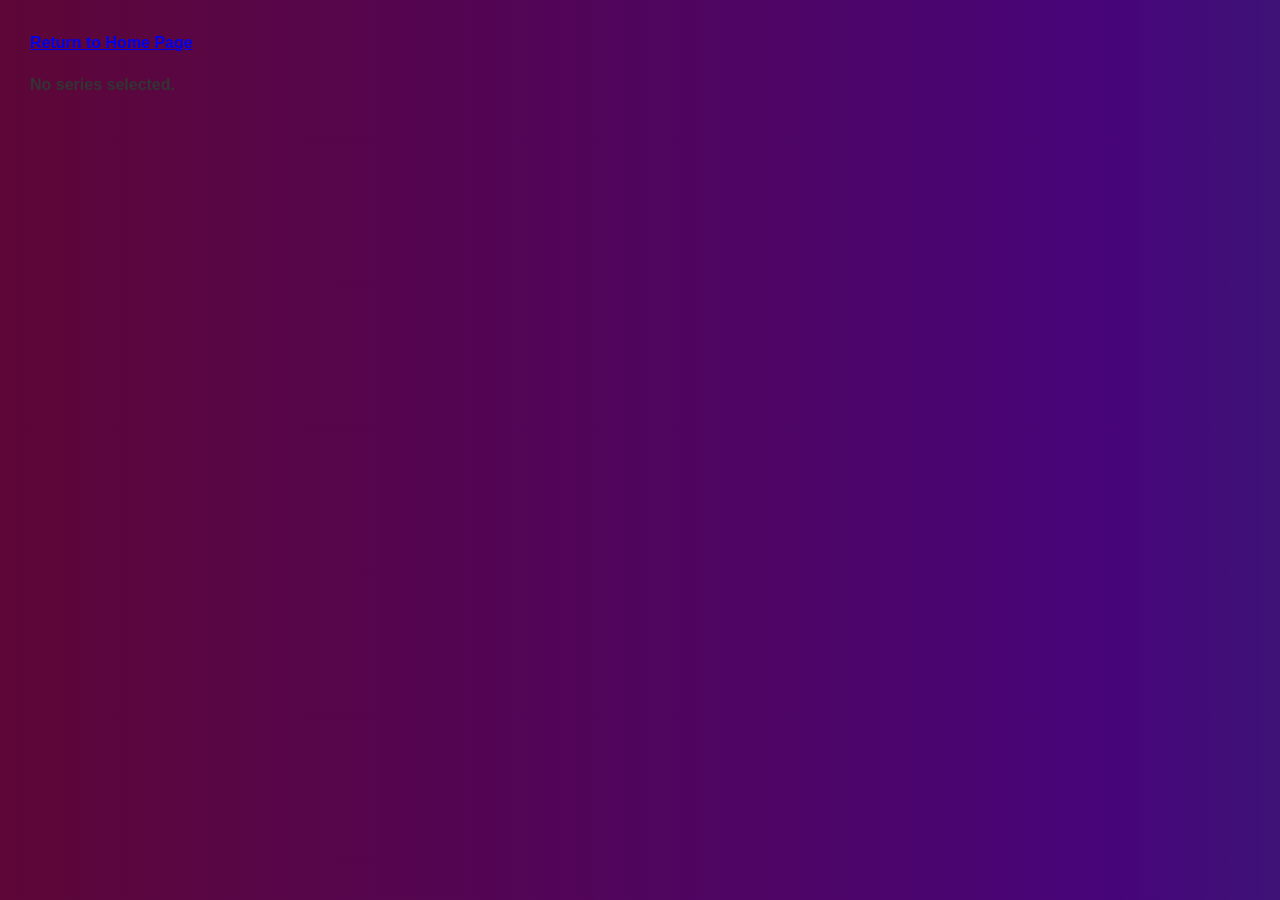
==== detail.html @ de61ecef "Add detail page with cover, score, language, and description" ====
<!doctype html>
<html lang="en">
  <head>
    <meta charset="UTF-8" />
    <meta name="viewport" content="width=device-width, initial-scale=1.0" />
    <title></title>
    <!--Links main.js-->
    <script type="module" src="js/detail.js"></script>
    <!--Links styles.css-->
    <link rel="stylesheet" href="css/styles.css" />
  </head>
  <body>
    <main>
      <a href="index.html">Return to Home Page</a>
      <p id="status" role="status"></p>

      <article id="detail" hidden>
        <h1 id="detail-title"></h1>
        <img id="detail-cover" alt="" />

        <dl>
          <!-- description list - container -->
          <dt>Score</dt>
          <!-- decription term - label -->
          <dd id="detail-score"></dd>
          <!-- description detail - value that belongs to a term -->
          <dt>Original Language</dt>
          <dd id="detail-language"></dd>
          <dt>Status</dt>
          <dd id="detail-status"></dd>
          <dt>Chapters</dt>
          <dd id="detail-chapters"></dd>
          <dt>Genres</dt>
          <dd id="detail-genres"></dd>
        </dl>

        <h2>Description</h2>
        <p id="detail-description"></p>
      </article>
    </main>
  </body>
</html>
---- css/styles.css ----
@import url('https://fonts.googleapis.com/css?family=Geist+Pixel|Bitcount+Prop+Double'); 

*, *::before, *::after{ box-sizing: border-box;}

main {
    width: 100%;
    max-width: 100%;
    margin: 0 auto;
    padding: var(--space);
}

:root{
    --currentFocus: #19cabe;
    --submitColor: #a92837;
    --space: 10px 10px;

}


/*================== HEADERS & SUBHEADERS ==================*/

#main-header {
    font-family: 'Bitcount Prop Double', monospace;
    font-optical-sizing: auto;
    font-weight: 300;
    font-style: normal;
    font-variation-settings:
    "slnt" 0,
    "CRSV" 0.5,
    "ELSH" 0,
    "ELXP" 0;
    font-size: 3em;

    text-shadow: 0 0 5px #86042f, 0 0 15px #efabc3, 0 0 25px #d5084c;
    text-align: center;
    color: #fff4f8;
}
#subheader {
    font-family: 'Bitcount Prop Double', monospace;
    font-size: 2em;
    text-shadow: 0 0 5px #6304a1, 0 0 15px #f0dce3, 0 0 25px #940cef;
    text-align: center;
    color: #fff4f8;
    padding-bottom: 10px;
    margin-bottom: 20px;
}
#top{
    
}


/*================== BODY ==================*/

body {
    font-family: 'Geist Pixel', sans-serif;
    font-weight: bolder;
    font-size: 1em;
    color: #333;
    line-height: 1.6;
    margin: 20px;
    align-self: center;
    justify-self: center;

/* for background */
    background: linear-gradient(270deg, #5d0637, #47057a, 
        #04665f, #47057a, #5d0637); 
    background-size: 350%;
    animation: gradientShift 40s linear infinite;
}
@keyframes gradientShift{ /*I wanna use this animation thing a lot more ^_^*/
    0%{ background-position: 0% 50%;}
    50%{ background-position: 100% 50%;}
    100%{ background-position: 0% 50%;}
}


/*================== CONTAINERS ==================*/
#container {
    width: 85vw;
    align-self: center;
    background-color: #3e3e3e3d;
    color: rgb(242, 242, 242);
    padding: 2vw 4vw;
    border-radius: 8px;
    box-shadow: 0 4px 7px rgba(212, 212, 212, 0.1);

    display: flex;
    flex-direction: column;
    justify-self: center;
    align-items: center;
}
#subcontainer {
    width: 85%;
    margin: 1rem;
    background-color: #ffffff7e;
    color: rgb(0, 0, 0);
    padding: 5vw;
    border-radius: 8px;
    box-shadow: 0 2px 5px rgba(0,0,0,0.1);

    list-style: none;
}


/*================== CARD DESIGN ==================*/
#results{
    display: grid;
    gap: 1rem;
    grid-template-columns: repeat(2, minmax(16rem, 1fr));
    list-style: none;
    padding: 0;
    margin: 0;
}
@media (min-width: 38rem) {
    #results { grid-template-columns: repeat(3, 1fr); }
}
@media (min-width: 58rem) {
    #results { grid-template-columns: repeat(4, 1fr); }
}
@media (min-width: 75rem) {
    #results { grid-template-columns: repeat(5, 1fr); }
}

.card{
    background-color: #1423277e;
    color: #dddddd;
    padding: 0.75rem;
    border-radius: 8px;
    box-shadow: 0 2px 5px rgba(0,0,0,0.1);
}
.card:hover{

}
.card-title{
    font-size: 1rem;
    text-align: center;
    text-shadow: 0 0 5px #6304a1, 0 0 15px #f0dce3, 0 0 25px #940cef;
}
.card-cover{
    width: 90%;
}
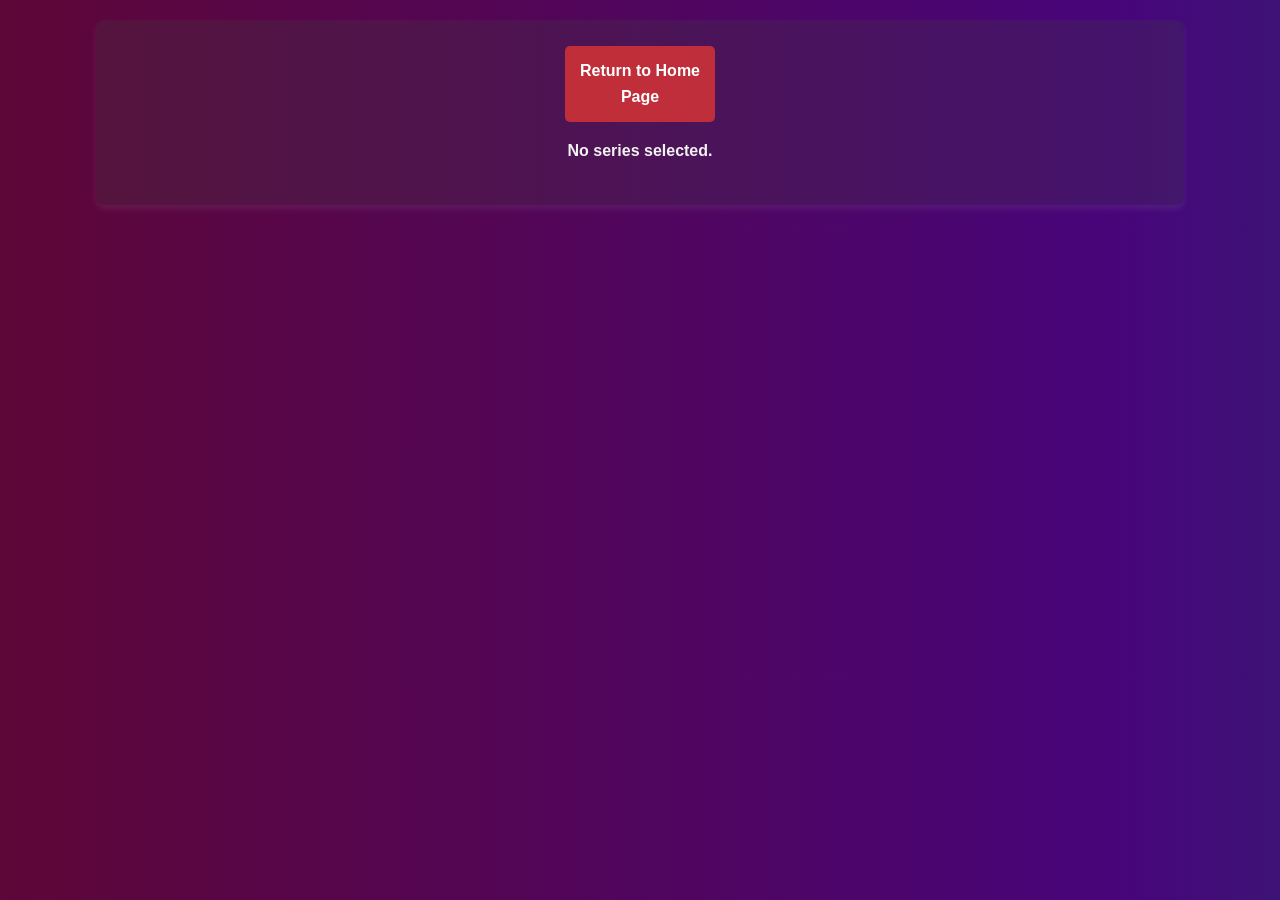
==== commit 9cc88070: "major card layout changes, started on nav bar and more planning" ====
--- a/detail.html
+++ b/detail.html
@@ -10,29 +10,34 @@
     <link rel="stylesheet" href="css/styles.css" />
   </head>
   <body>
-    <main>
-      <a href="index.html">Return to Home Page</a>
+    <main class="container">
+      <a href="index.html" class="nav-link">Return to Home Page</a>
       <p id="status" role="status"></p>
 
       <article id="detail" hidden>
         <h1 id="detail-title"></h1>
-        <img id="detail-cover" alt="" />
 
-        <dl>
-          <!-- description list - container -->
-          <dt>Score</dt>
-          <!-- decription term - label -->
-          <dd id="detail-score"></dd>
-          <!-- description detail - value that belongs to a term -->
-          <dt>Original Language</dt>
-          <dd id="detail-language"></dd>
-          <dt>Status</dt>
-          <dd id="detail-status"></dd>
-          <dt>Chapters</dt>
-          <dd id="detail-chapters"></dd>
-          <dt>Genres</dt>
-          <dd id="detail-genres"></dd>
-        </dl>
+        <div>
+          <!-- desired outcome: cover on the left, 
+             score up to genre on the right of cover -->
+
+          <img id="detail-cover" alt="" />
+          <dl>
+            <!-- description list - container -->
+            <dt>Score</dt>
+            <!-- decription term - label -->
+            <dd id="detail-score"></dd>
+            <!-- description detail - value that belongs to a term -->
+            <dt>Original Language</dt>
+            <dd id="detail-language"></dd>
+            <dt>Status</dt>
+            <dd id="detail-status"></dd>
+            <dt>Chapters</dt>
+            <dd id="detail-chapters"></dd>
+            <dt>Genres</dt>
+            <dd id="detail-genres"></dd>
+          </dl>
+        </div>
 
         <h2>Description</h2>
         <p id="detail-description"></p>
--- a/css/styles.css
+++ b/css/styles.css
@@ -1,4 +1,8 @@
 @import url('https://fonts.googleapis.com/css?family=Geist+Pixel|Bitcount+Prop+Double'); 
+
+/* With numerous challenges and conflicting size and color variables,
+ Claude was used to help identify any overlooked bug.
+*/
 
 *, *::before, *::after{ box-sizing: border-box;}
 
@@ -31,9 +35,9 @@
     "ELXP" 0;
     font-size: 3em;
 
-    text-shadow: 0 0 5px #86042f, 0 0 15px #efabc3, 0 0 25px #d5084c;
+    text-shadow: 0 0 5px #86042f, 0 0 15px #f3c2d3, 0 0 25px #d5084c;
     text-align: center;
-    color: #fff4f8;
+    color: #edbcce;
 }
 #subheader {
     font-family: 'Bitcount Prop Double', monospace;
@@ -44,10 +48,47 @@
     padding-bottom: 10px;
     margin-bottom: 20px;
 }
-#top{
+
+
+/*================== NAV BAR ==================*/
+
+nav{
+    display: flex;
+    justify-content: space-between;
+    align-items: center;
+    gap: 1rem;
     
-}
-
+    flex-direction: if(media(width < 700px):column;else:row);
+    flex-wrap: if(media(width < 700px):wrap;else:nowrap);
+}
+
+.nav-link {
+    text-decoration: none;
+    text-align: center;
+    background-color: #db3434ce;
+    color: white;
+
+    width: 150px;
+    padding: 0.777em;
+    border-radius: 5px;
+    margin: 0 10px;
+
+    font-size: 1em;
+
+}
+
+.nav-link:hover {
+    background-color: #e53838;
+    box-shadow: 0 0 5px #ef0c39, 0 0 25px #f0dce3, 0 0 35px #ef0c39;
+    font-weight: bolder;
+}
+
+
+/*================== SEARCH BAR ==================*/
+#search-input{
+    font-size: 1em;
+    padding: 0.2rem, 0.9rem;
+}
 
 /*================== BODY ==================*/
 
@@ -75,7 +116,7 @@
 
 
 /*================== CONTAINERS ==================*/
-#container {
+.container {
     width: 85vw;
     align-self: center;
     background-color: #3e3e3e3d;
@@ -88,17 +129,6 @@
     flex-direction: column;
     justify-self: center;
     align-items: center;
-}
-#subcontainer {
-    width: 85%;
-    margin: 1rem;
-    background-color: #ffffff7e;
-    color: rgb(0, 0, 0);
-    padding: 5vw;
-    border-radius: 8px;
-    box-shadow: 0 2px 5px rgba(0,0,0,0.1);
-
-    list-style: none;
 }
 
 
@@ -123,19 +153,48 @@
 
 .card{
     background-color: #1423277e;
-    color: #dddddd;
+    color: #89b8d8;
     padding: 0.75rem;
     border-radius: 8px;
     box-shadow: 0 2px 5px rgba(0,0,0,0.1);
-}
-.card:hover{
-
-}
-.card-title{
-    font-size: 1rem;
-    text-align: center;
-    text-shadow: 0 0 5px #6304a1, 0 0 15px #f0dce3, 0 0 25px #940cef;
-}
+
+    /*  problem:    img wouldn't be centered
+        solution:   made the card a column */
+    
+    display: flex;
+    flex-direction: column;
+    align-items: center;
+}
+    /*================== CARD TITLE STUFF ==================*/
+    .card-title{
+        font-size: 0.9rem;
+
+        text-align: center;
+        text-shadow: 0 0 5px #6304a1, 0 0 15px #f0dce3;
+    }
+    .card-title a{
+        min-height: 2.5em;
+        text-decoration: none;
+        color: #c1b3f9;
+
+        /* had to look up "-webkit-line-clamp" for this*/
+        display: -webkit-box;
+        -webkit-box-orient: vertical; /*limits text to whatever vertical height indicated on line-clamp*/
+        -webkit-line-clamp: 3;
+        overflow: hidden; /*hidden with an ellipses*/
+    }
+    .card-title a:hover{
+        color: #e1dcf1;
+        text-decoration: none;
+        text-shadow: 0 0 5px #6304a1, 0 0 15px #f0dce3, 0 0 25px #940cef;
+    }
+    /*============*/
+
 .card-cover{
     width: 90%;
-}
+    aspect-ratio: 2 / 3; /*height is calculated automatically*/
+    object-fit: cover;
+}
+
+
+/*================== FOOTER ==================*/
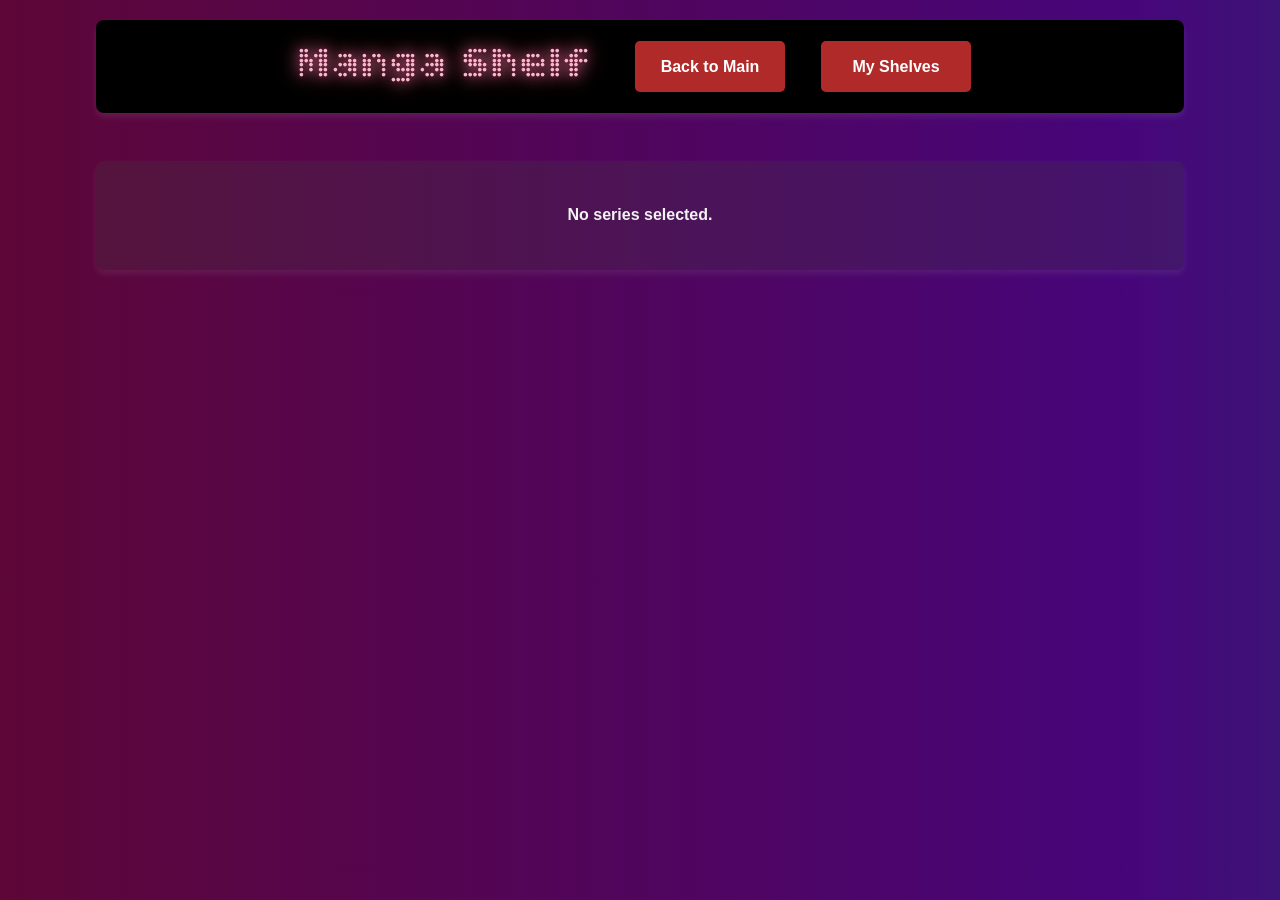
==== commit 626e498f: "made major changes to header" ====
--- a/detail.html
+++ b/detail.html
@@ -10,8 +10,14 @@
     <link rel="stylesheet" href="css/styles.css" />
   </head>
   <body>
+    <header class="container site-header">
+      <h1 id="header-text" class="header-scroll">Manga Shelf</h1>
+      <nav>
+        <a href="index.html" class="nav-link">Back to Main</a>
+        <a href="shelf.html" class="nav-link">My Shelves</a>
+      </nav>
+    </header>
     <main class="container">
-      <a href="index.html" class="nav-link">Return to Home Page</a>
       <p id="status" role="status"></p>
 
       <article id="detail" hidden>
--- a/css/styles.css
+++ b/css/styles.css
@@ -15,15 +15,32 @@
 
 :root{
     --currentFocus: #19cabe;
-    --submitColor: #a92837;
-    --space: 10px 10px;
 
 }
 
 
 /*================== HEADERS & SUBHEADERS ==================*/
-
-#main-header {
+header.site-header{
+    width: 85vw;
+    background-color: black;
+    border-radius: 8px;
+
+    margin-bottom: 3rem;
+    margin-inline: auto;
+    padding: 0.5rem 4vw;
+
+    align-self: center;
+    flex-direction: row;
+    justify-content: center;
+    align-items: center;
+    gap: 2rem;
+
+    position: sticky;
+    top: 0;
+    z-index: 10;
+}
+
+#header-text {
     font-family: 'Bitcount Prop Double', monospace;
     font-optical-sizing: auto;
     font-weight: 300;
@@ -35,11 +52,13 @@
     "ELXP" 0;
     font-size: 3em;
 
+    margin: 0;
+
     text-shadow: 0 0 5px #86042f, 0 0 15px #f3c2d3, 0 0 25px #d5084c;
     text-align: center;
     color: #edbcce;
 }
-#subheader {
+#subheader-text {
     font-family: 'Bitcount Prop Double', monospace;
     font-size: 2em;
     text-shadow: 0 0 5px #6304a1, 0 0 15px #f0dce3, 0 0 25px #940cef;
@@ -50,6 +69,27 @@
 }
 
 
+/*================== SCROLL ANIMATION ==================*/
+/*references:   https://theosoti.com/blog/scroll-driven-animation/ 
+                https://developer.mozilla.org/en-US/docs/Web/CSS/Reference/At-rules/@supports
+*/
+
+@supports (animation-timeline: scroll()){
+    @keyframes slide-left   { to {transform: translateX(-16vw);}}
+    @keyframes slide-right  { to {transform: translateX(16vw);}}
+
+    .header-scroll{
+        animation: slide-left linear forwards;
+        animation-timeline: scroll(root);
+        animation-range: 0 100px;
+    }
+    .site-header nav{
+        animation: slide-right linear forwards;
+        animation-timeline: scroll(root);
+        animation-range: 0 100px;
+    }
+}
+
 /*================== NAV BAR ==================*/
 
 nav{
@@ -79,15 +119,50 @@
 
 .nav-link:hover {
     background-color: #e53838;
-    box-shadow: 0 0 5px #ef0c39, 0 0 25px #f0dce3, 0 0 35px #ef0c39;
+    box-shadow: 0 0 5px #ef0c39, 0 0 15px #f0dce3, 0 0 25px #ef0c39;
     font-weight: bolder;
 }
 
 
-/*================== SEARCH BAR ==================*/
+/*================== SEARCH BAR, FILTER, & SUGGESTIONS ==================*/
 #search-input{
     font-size: 1em;
-    padding: 0.2rem, 0.9rem;
+    padding: 0.2rem 0.9rem;
+
+    width: 100%;
+
+}
+#search-input:focus{
+    border-color: var(--currentFocus);
+}
+
+.search-specs{
+    display: flex;
+    justify-content: space-between;
+    align-items: stretch;
+    gap: 1rem;
+}
+
+#filter-toggle{
+    background-color: transparent;
+    border-color: transparent;
+    padding: 0.25rem;
+}
+#filter-toggle:hover{
+    box-shadow: 0 0 5px var(--currentFocus), 0 0 15px #88f1f3, 0 0 25px var(--currentFocus);
+}
+
+#funnel{
+    height: 0.9rem;
+}
+
+#submit-button{
+    align-items: stretch;
+}
+#submit-button:hover{
+    background-color: #e53838;
+    box-shadow: 0 0 5px #ef0c39, 0 0 15px #f0dce3, 0 0 25px #ef0c39;
+    font-weight: bolder;
 }
 
 /*================== BODY ==================*/
@@ -96,7 +171,7 @@
     font-family: 'Geist Pixel', sans-serif;
     font-weight: bolder;
     font-size: 1em;
-    color: #333;
+    color: #d1a1e2;
     line-height: 1.6;
     margin: 20px;
     align-self: center;
@@ -116,6 +191,7 @@
 
 
 /*================== CONTAINERS ==================*/
+/*basis for header & footer*/
 .container {
     width: 85vw;
     align-self: center;
@@ -180,6 +256,7 @@
         /* had to look up "-webkit-line-clamp" for this*/
         display: -webkit-box;
         -webkit-box-orient: vertical; /*limits text to whatever vertical height indicated on line-clamp*/
+        line-clamp: 3;
         -webkit-line-clamp: 3;
         overflow: hidden; /*hidden with an ellipses*/
     }
@@ -197,4 +274,20 @@
 }
 
 
+/*================== SMALL SCREENS ==================*/
+@media (max-width: 700px) {
+    .site-header{ flex-direction: column;}
+    .header-scroll, .site-header nav { animation: none; }
+}
+
+
 /*================== FOOTER ==================*/
+footer{
+    width: 85vw;
+    margin-inline: auto;
+    background-color: black;
+    border-radius: 8px;
+    margin-top: 3rem;
+    padding: 2vw 4vw;
+}
+
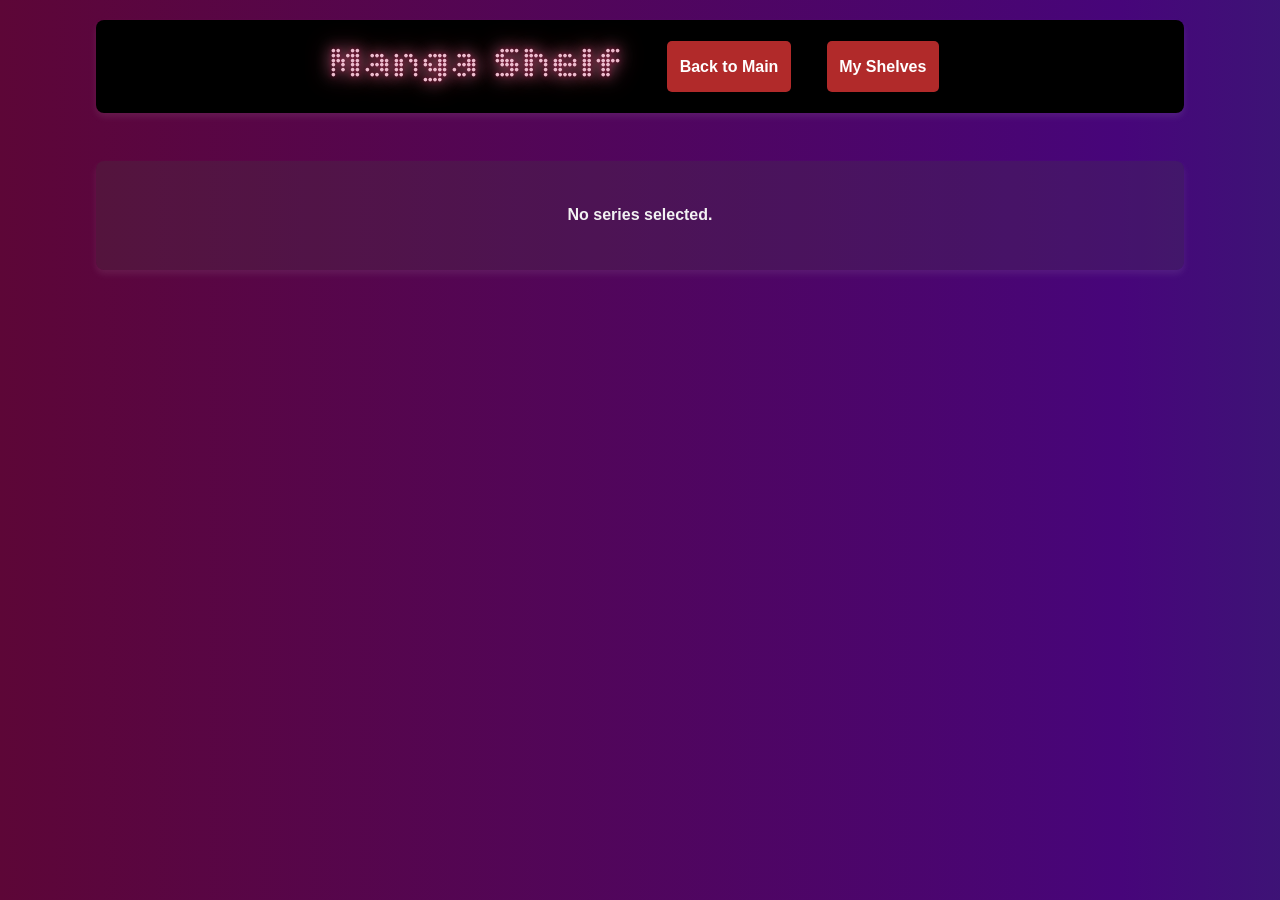
==== commit 417061f5: "minor adjustments to detail css" ====
--- a/detail.html
+++ b/detail.html
@@ -23,7 +23,7 @@
       <article id="detail" hidden>
         <h1 id="detail-title"></h1>
 
-        <div>
+        <div class="detail-layout">
           <!-- desired outcome: cover on the left, 
              score up to genre on the right of cover -->
 
--- a/css/styles.css
+++ b/css/styles.css
@@ -2,6 +2,11 @@
 
 /* With numerous challenges and conflicting size and color variables,
  Claude was used to help identify any overlooked bug.
+
+ notes:
+
+    - vw    = viewport width = 1vw = 1% of vw
+    - rem   = root em = 1rem || 16px (base font size)
 */
 
 *, *::before, *::after{ box-sizing: border-box;}
@@ -45,12 +50,15 @@
     font-optical-sizing: auto;
     font-weight: 300;
     font-style: normal;
+
+    font-size: clamp(1.5rem, 4vw, 3rem); /*clamp(min-size, pref-size, max-size)*/
+    white-space: nowrap;
+
     font-variation-settings:
     "slnt" 0,
     "CRSV" 0.5,
     "ELSH" 0,
     "ELXP" 0;
-    font-size: 3em;
 
     margin: 0;
 
@@ -58,7 +66,8 @@
     text-align: center;
     color: #edbcce;
 }
-#subheader-text {
+
+/* #subheader-text {
     font-family: 'Bitcount Prop Double', monospace;
     font-size: 2em;
     text-shadow: 0 0 5px #6304a1, 0 0 15px #f0dce3, 0 0 25px #940cef;
@@ -66,7 +75,9 @@
     color: #fff4f8;
     padding-bottom: 10px;
     margin-bottom: 20px;
-}
+} */
+
+
 
 
 /*================== SCROLL ANIMATION ==================*/
@@ -75,8 +86,8 @@
 */
 
 @supports (animation-timeline: scroll()){
-    @keyframes slide-left   { to {transform: translateX(-16vw);}}
-    @keyframes slide-right  { to {transform: translateX(16vw);}}
+    @keyframes slide-left   { to {transform: translateX(calc(-1 * clamp(4vw, 12vw, 16vw)));}}
+    @keyframes slide-right  { to {transform: translateX(clamp(4vw, 8vw, 16vw));}}
 
     .header-scroll{
         animation: slide-left linear forwards;
@@ -108,7 +119,7 @@
     background-color: #db3434ce;
     color: white;
 
-    width: 150px;
+    width: auto;
     padding: 0.777em;
     border-radius: 5px;
     margin: 0 10px;
@@ -188,7 +199,6 @@
     50%{ background-position: 100% 50%;}
     100%{ background-position: 0% 50%;}
 }
-
 
 /*================== CONTAINERS ==================*/
 /*basis for header & footer*/
@@ -249,7 +259,7 @@
         text-shadow: 0 0 5px #6304a1, 0 0 15px #f0dce3;
     }
     .card-title a{
-        min-height: 2.5em;
+        min-height: 3em;
         text-decoration: none;
         color: #c1b3f9;
 
@@ -280,6 +290,25 @@
     .header-scroll, .site-header nav { animation: none; }
 }
 
+/*================== DETAIL STUFF ==================*/
+
+.detail-layout{
+    display: grid;
+    grid-template-columns: minmax(10rem, 15rem) 1fr;
+
+    margin-left: 5vw;
+}
+
+#detail-title{
+    justify-self: center;
+}
+
+dl{
+    margin-left: 2vh;
+}
+dl dd{
+    padding-bottom: 1.5vw;
+}
 
 /*================== FOOTER ==================*/
 footer{
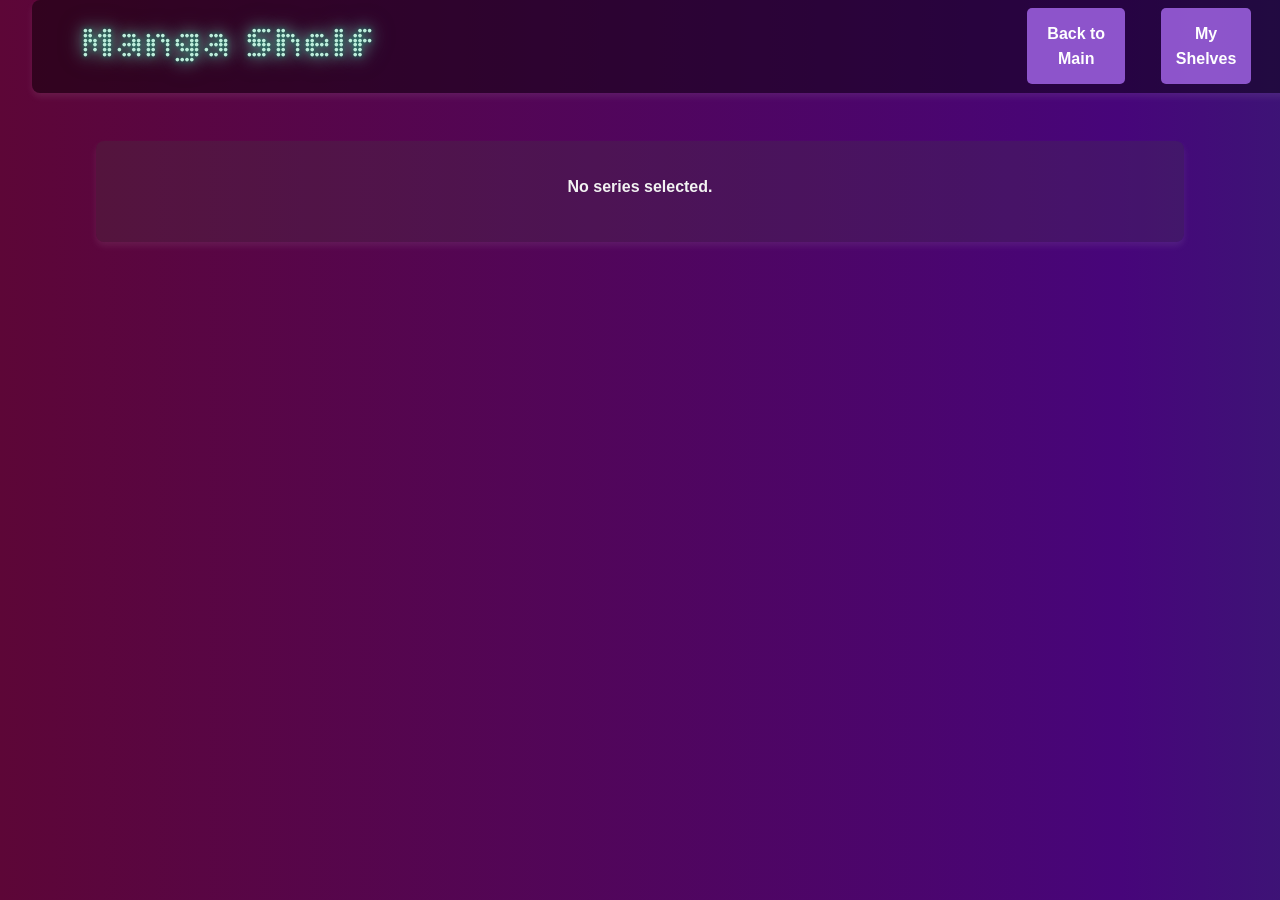
==== commit 89584fb3: "Added series author in detail page" ====
--- a/detail.html
+++ b/detail.html
@@ -36,6 +36,8 @@
             <!-- description detail - value that belongs to a term -->
             <dt>Original Language</dt>
             <dd id="detail-language"></dd>
+            <dt>Author</dt>
+            <dd id="detail-author"></dd>
             <dt>Status</dt>
             <dd id="detail-status"></dd>
             <dt>Chapters</dt>
@@ -43,6 +45,13 @@
             <dt>Genres</dt>
             <dd id="detail-genres"></dd>
           </dl>
+          <!-- Shelf status dropdown -->
+          <section id="shelf-section" hidden>
+            <h2>Your shelf</h2>
+            <label for="shelf-select">Save to shelf</label>
+            <select id="shelf-select"></select>
+            <p id="shelf-status" role="status"></p>
+          </section>
         </div>
 
         <h2>Description</h2>
--- a/css/styles.css
+++ b/css/styles.css
@@ -26,8 +26,8 @@
 
 /*================== HEADERS & SUBHEADERS ==================*/
 header.site-header{
-    width: 85vw;
-    background-color: black;
+    width: 100vw;
+    background-color: rgba(0, 0, 0, 0.453);
     border-radius: 8px;
 
     margin-bottom: 3rem;
@@ -38,11 +38,11 @@
     flex-direction: row;
     justify-content: center;
     align-items: center;
-    gap: 2rem;
-
-    position: sticky;
+    gap: 40rem;
+
+    /* position: sticky;
     top: 0;
-    z-index: 10;
+    z-index: 10; */
 }
 
 #header-text {
@@ -51,7 +51,7 @@
     font-weight: 300;
     font-style: normal;
 
-    font-size: clamp(1.5rem, 4vw, 3rem); /*clamp(min-size, pref-size, max-size)*/
+    font-size: clamp(1.75rem, 4vw, 3rem); /*clamp(min-size, pref-size, max-size)*/
     white-space: nowrap;
 
     font-variation-settings:
@@ -62,9 +62,9 @@
 
     margin: 0;
 
-    text-shadow: 0 0 5px #86042f, 0 0 15px #f3c2d3, 0 0 25px #d5084c;
+    text-shadow: 0 0 5px #048661, 0 0 15px #c2f3e8, 0 0 25px #048661;
     text-align: center;
-    color: #edbcce;
+    color: #bceddb;
 }
 
 /* #subheader-text {
@@ -86,8 +86,8 @@
 */
 
 @supports (animation-timeline: scroll()){
-    @keyframes slide-left   { to {transform: translateX(calc(-1 * clamp(4vw, 12vw, 16vw)));}}
-    @keyframes slide-right  { to {transform: translateX(clamp(4vw, 8vw, 16vw));}}
+    @keyframes slide-left   { to {transform: translateX(calc(-1 * clamp(8vw, 12vw, 16vw)));}}
+    @keyframes slide-right  { to {transform: translateX(clamp(8vw, 12vw, 16vw));}}
 
     .header-scroll{
         animation: slide-left linear forwards;
@@ -116,7 +116,7 @@
 .nav-link {
     text-decoration: none;
     text-align: center;
-    background-color: #db3434ce;
+    background-color: #a668edce;
     color: white;
 
     width: auto;
@@ -129,22 +129,30 @@
 }
 
 .nav-link:hover {
-    background-color: #e53838;
-    box-shadow: 0 0 5px #ef0c39, 0 0 15px #f0dce3, 0 0 25px #ef0c39;
+    background-color: #ae38e5;
+    box-shadow: 0 0 5px #ae38e5, 0 0 15px #f0dce3, 0 0 25px #ae38e5;
     font-weight: bolder;
 }
 
 
 /*================== SEARCH BAR, FILTER, & SUGGESTIONS ==================*/
+[id^="search-"]{ /**/
+    font-family: 'Geist Pixel', sans-serif;
+}
 #search-input{
     font-size: 1em;
     padding: 0.2rem 0.9rem;
 
-    width: 100%;
+    width: 40vw;
 
 }
 #search-input:focus{
     border-color: var(--currentFocus);
+    box-shadow: 0 0 5px var(--currentFocus), 0 0 10px #88f1f3, 0 0 15px var(--currentFocus);    
+}
+#search-label{
+    text-align: center;
+    font-size: 1.5em;
 }
 
 .search-specs{
@@ -169,10 +177,11 @@
 
 #submit-button{
     align-items: stretch;
+    font-family: 'Geist Pixel', sans-serif;
 }
 #submit-button:hover{
-    background-color: #e53838;
-    box-shadow: 0 0 5px #ef0c39, 0 0 15px #f0dce3, 0 0 25px #ef0c39;
+    background-color: #38cee5;
+    box-shadow: 0 0 5px #0cefef, 0 0 15px #dcedf0, 0 0 25px #0cefef;
     font-weight: bolder;
 }
 
@@ -184,7 +193,7 @@
     font-size: 1em;
     color: #d1a1e2;
     line-height: 1.6;
-    margin: 20px;
+    margin: 0 2rem;
     align-self: center;
     justify-self: center;
 
@@ -227,6 +236,13 @@
     padding: 0;
     margin: 0;
 }
+#results-heading{
+    margin-bottom: 0.5rem;
+}
+#status{
+    margin-top: 0.5rem;
+}
+
 @media (min-width: 38rem) {
     #results { grid-template-columns: repeat(3, 1fr); }
 }
@@ -310,9 +326,16 @@
     padding-bottom: 1.5vw;
 }
 
+
+/*================== SHELF STUFF ==================*/
+.shelf-list{
+    display: flex;
+    gap: 1rem;
+}
+
 /*================== FOOTER ==================*/
 footer{
-    width: 85vw;
+    width: 100vw;
     margin-inline: auto;
     background-color: black;
     border-radius: 8px;
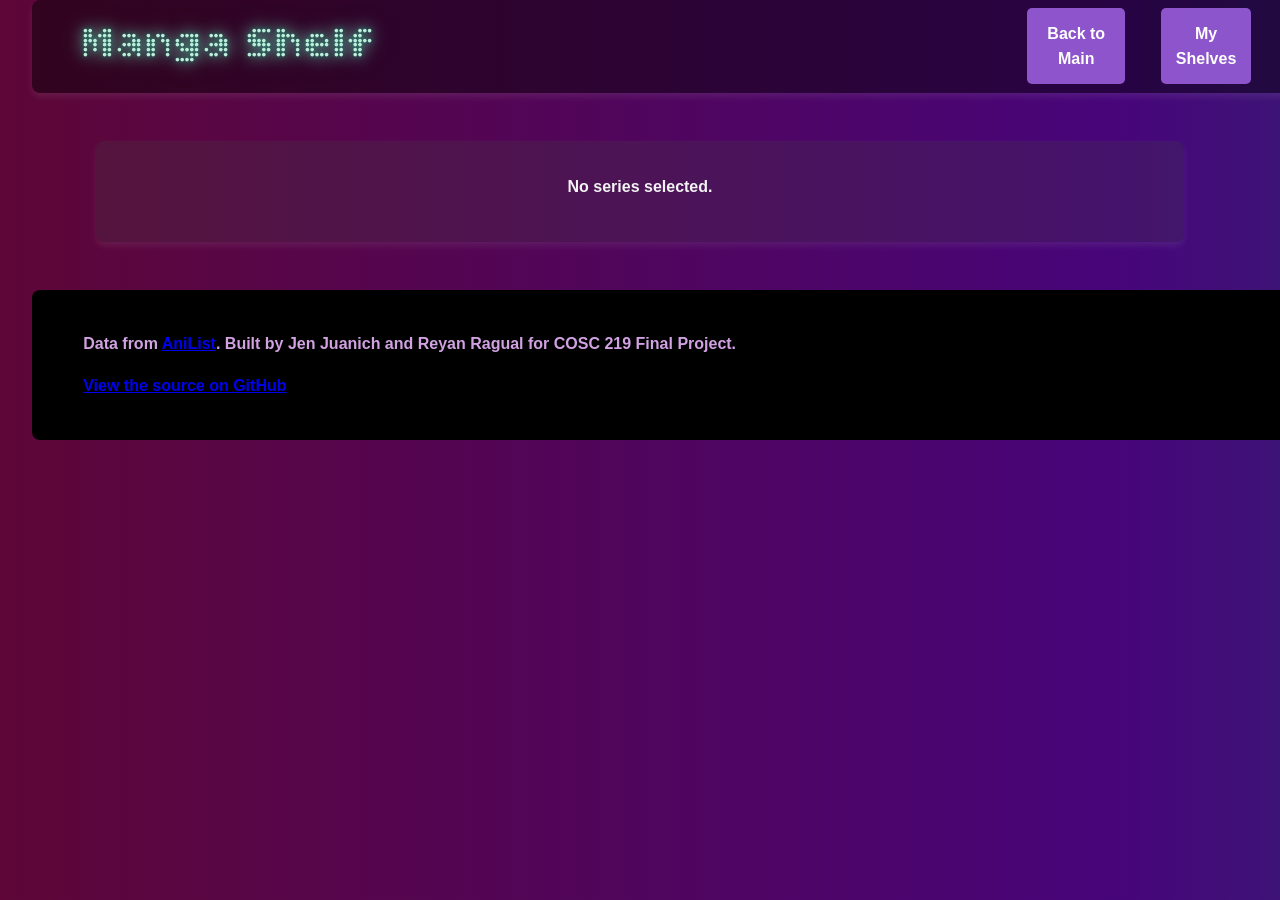
==== commit f22cf4c4: "Add rating and comment form" ====
--- a/detail.html
+++ b/detail.html
@@ -3,7 +3,7 @@
   <head>
     <meta charset="UTF-8" />
     <meta name="viewport" content="width=device-width, initial-scale=1.0" />
-    <title></title>
+    <title>Series details | Manga Shelf</title>
     <!--Links main.js-->
     <script type="module" src="js/detail.js"></script>
     <!--Links styles.css-->
@@ -21,7 +21,7 @@
       <p id="status" role="status"></p>
 
       <article id="detail" hidden>
-        <h1 id="detail-title"></h1>
+        <h2 id="detail-title"></h2>
 
         <div class="detail-layout">
           <!-- desired outcome: cover on the left, 
@@ -45,18 +45,68 @@
             <dt>Genres</dt>
             <dd id="detail-genres"></dd>
           </dl>
-          <!-- Shelf status dropdown -->
-          <section id="shelf-section" hidden>
-            <h2>Your shelf</h2>
-            <label for="shelf-select">Save to shelf</label>
-            <select id="shelf-select"></select>
-            <p id="shelf-status" role="status"></p>
-          </section>
         </div>
 
-        <h2>Description</h2>
+        <!-- Shelf status dropdown -->
+        <section id="shelf-section" hidden>
+          <h3>Your shelf</h3>
+          <label for="shelf-select">Save to shelf</label>
+          <select id="shelf-select"></select>
+          <p id="shelf-status" role="status"></p>
+        </section>
+
+        <!-- Review and Rating section -->
+        <section id="review-section" hidden>
+          <h3>Rating and comment</h3>
+          <form id="review-form">
+            <fieldset>
+              <legend>Your rating (1 = poor, 5 = great)</legend>
+
+              <label for="rating-1">1</label>
+              <input type="radio" name="rating" value="1" id="rating-1" />
+
+              <label for="rating-2">2</label>
+              <input type="radio" name="rating" value="2" id="rating-2" />
+
+              <label for="rating-3">3</label>
+              <input type="radio" name="rating" value="3" id="rating-3" />
+
+              <label for="rating-4">4</label>
+              <input type="radio" name="rating" value="4" id="rating-4" />
+
+              <label for="rating-5">5</label>
+              <input type="radio" name="rating" value="5" id="rating-5" />
+            </fieldset>
+
+            <label for="review-comment">Comment</label>
+            <textarea id="review-comment" maxlength="500" rows="4"></textarea>
+
+            <button type="submit">Save review</button>
+            <button type="button" id="delete-review">Delete review</button>
+          </form>
+          <p id="review-status" role="status"></p>
+        </section>
+
+        <div id="review-display" hidden>
+          <h4>Your saved review</h4>
+          <p id="review-display-rating"></p>
+          <p id="review-display-comment"></p>
+        </div>
+
+        <h3>Description</h3>
         <p id="detail-description"></p>
       </article>
     </main>
+    <footer>
+      <p>
+        Data from <a href="https://anilist.co">AniList</a>. Built by Jen Juanich
+        and Reyan Ragual for COSC 219 Final Project.
+      </p>
+      <p>
+        <a href="https://github.com/optimusjaeyy/COSC219-Final_Project"
+          >View the source on GitHub</a
+        >
+      </p>
+    </footer>
   </body>
 </html>
